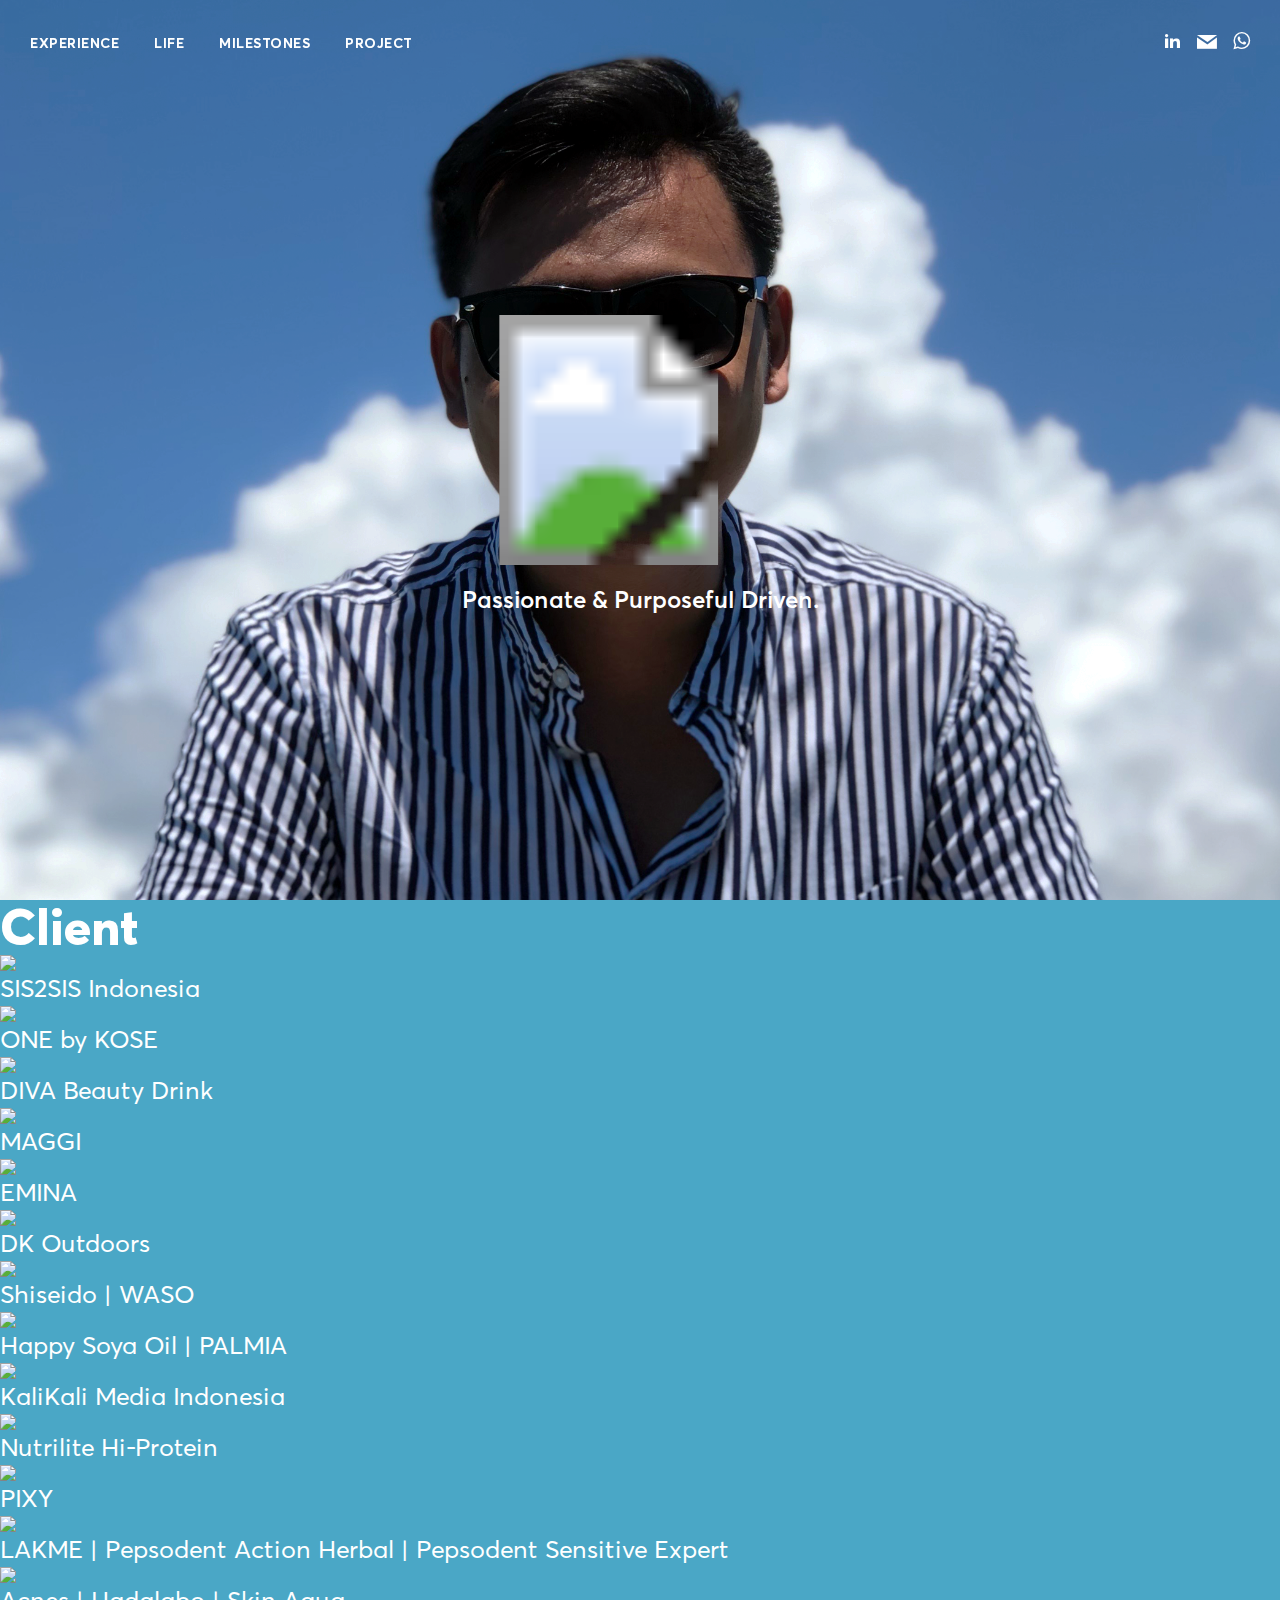
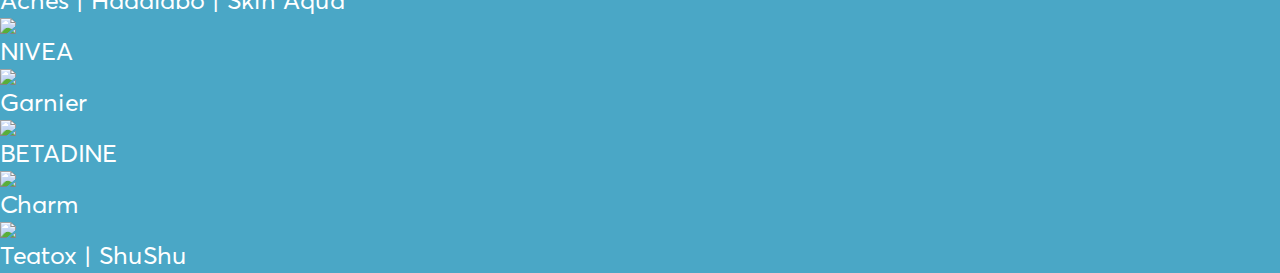
==== asharirahman.id/index.html @ c0c30d4b "add new menu+description" ====
<!DOCTYPE html>
<html xmlns="http://www.w3.org/1999/xhtml" lang="en-US">
<head>
  <script type="text/javascript">
    (function(){
      if ((navigator.userAgent.indexOf("MSIE") !== -1 ) || (navigator.userAgent.indexOf("Edge") !== -1 ) || (!!document.documentMode == true )) {
        var ua = window.navigator.userAgent;
        var msie = ua.indexOf("MSIE ");
        var ieversion = parseInt(ua.substring(msie + 5, ua.indexOf(".", msie)));
        if (ieversion <= 9 && location.pathname !== "/browser-support") {
          window.location = '/browser-support';
        }
      }

      // to test
      // if (location.pathname !== "/browser-support") {
      //   window.location = '/browser-support';
      // }
    }());
  </script>

	<meta charset="utf-8">
  <meta http-equiv="Content-Type" content="text/html; charset=utf-8">

  <meta name="description" content="Ari is a business and markeeters experts with more than 5+ years experiences to help more client solve their pain point through digital.">
  <meta name="keywords" content="muhammad ashari rahman, marketing, branding, sales, business development, personal branding, human development">
  <meta name="viewport" content="width=device-width, minimum-scale=1.0, maximum-scale=1.0, user-scalable=no">

  <meta property="og:title" content="Muhammad Ashari Rahman">
  <meta property="og:type" content="website">
  <meta property="og:description" content="Passionate & Purposeful Driven.">
  <meta property="og:url" content="http://asharirahman.id/">
  <meta property="og:image" content="images/bg-img-1.png">
  <meta property="og:site_name" content="Muhammad Ashari Rahman">
  <meta property="fb:admins" content="">

  <link type="text/css" rel="stylesheet" href="css/app.min.css">
  <link rel="icon" href="favicon.ico" type="image/ico">
  <link rel="shortcut icon" href="favicon.ico" type="image/ico">

  <script src="js/jquery.min.js"></script>
  <script>window.jQuery || document.write('<script type="text/javascript" src="/js/vendor/jquery-1.11.2.min.js" ><\/script>')</script>

  <script src="js/vendor.min.js"></script>

	<title>Muhammad Ashari Rahman</title>
	<link rel="home" href="http://asharirahman.id/">

  <!-- Google analytics -->
  <script>
    // (function(i,s,o,g,r,a,m){i['GoogleAnalyticsObject']=r;i[r]=i[r]||function(){
    // (i[r].q=i[r].q||[]).push(arguments)},i[r].l=1*new Date();a=s.createElement(o),
    // m=s.getElementsByTagName(o)[0];a.async=1;a.src=g;m.parentNode.insertBefore(a,m)
    // })(window,document,'script','https://www.google-analytics.com/analytics.js','ga');

    // ga('create', 'UA-38021727-2', 'auto');
    // ga('send', 'pageview');
  </script>
</head>

<body style="background-image:url('images/bg-img-1.png');">
  <div class="bg-overlay"></div>

      <header id="header">
  <nav class="main-nav">
    <ul>
          <li>
        <a href="roles" class="avboldup ">
          <span class="text long">Experience</span>
          <span class="text short">Experience</span>
          <span class="icon-close"></span>
        </a>
      </li>
          <li>
        <a href="bio" class="avboldup ">
          <span class="text long">Life</span>
          <span class="text short">Life</span>
          <span class="icon-close"></span>
        </a>
      </li>
          <li>
        <a href="press" class="avboldup ">
          <span class="text long">Milestones</span>
          <span class="text short">Milestones</span>
          <span class="icon-close"></span>
        </a>
      </li>
      <li>
        <a href="portos" class="avboldup ">
          <span class="text long">Project</span>
          <span class="text short">Project</span>
          <span class="icon-close"></span>
        </a>
      </li>
        </ul>
  </nav>
  <div class="social-nav">
    <ul>
          <li><a href="https://www.linkedin.com/in/asharirhmn/" target="_blank"><span class="icon-linkedin"></span></a></li>
          <li><a href="mailto:ashari.rahman@live.com" target="_blank"><span class="icon-email"></span></a></li>
          <li><a href="https://api.whatsapp.com/send?phone=6285247006957&text=Hi%20Ari%2C%20can%20we%20talk%3F&source=&data=" target="_blank"><span class="icon-whatsapp"></span></a></li>
        </ul>
  </div>
</header>  
	<div class="main" id="main">
		  <section class="home-wrap open">
    <div class="inner-wrapper">
      <div class="content-wrap">
        <h1><?xml version="1.0" encoding="UTF-8" standalone="no"?>
<svg width="606px" height="234px" viewbox="0 0 606 234" version="1.1" xmlns="http://www.w3.org/2000/svg" xmlns:xlink="http://www.w3.org/1999/xlink">

    <g id="Desktop" stroke="none" stroke-width="1" fill="none" fill-rule="evenodd">
        <g id="D1:-Home-Copy" transform="translate(-337.000000, -208.000000)">
            <image x="308" y="208" width="606" height="234" xlink:href='https://i.ibb.co/9V1RhNP/arii.png'/>
        </g>
    </g>
</svg></h1>
        <h2>Passionate & Purposeful Driven.</h2>
      </div>
    </div>
  </section>

  <!--  extends "_layout" %} -->
<!--  set title = "Roles" %}  -->

                                                   
<section class="roles-wrap">
  <div class="inner-wrapper">
          <h3>Sales & Marketing</h3>
      <ul>
                              <li><a href="http://www.cchan.co.id" target="_blank">C CHANNEL<span class="icon-ext-link"></span></a></li>
	  </ul>

          <h3>Consultant</h3>
      <ul>
                              <li><a href="" target="_blank">LEARN IN EUROPE<span class="icon-ext-link"></span></a></li>
	  </ul>



	  <h3>Board of Advisor</h3>
      <ul>
                              <li><a href="https://www.iisauc.org/" target="_blank">IISAUC<span class="icon-ext-link"></span></a></li>

	  </ul>

	  <h3>Founder</h3>
      <ul>
                              <li><a href="https://creavity.netlify.com/" target="_blank">CREAVITY<span class="icon-ext-link"></span></a></li>
                              <li><a href="" target="_blank">UP INDONESIA</span></a></li>

	  </ul>

	  <h3>Organizations</h3>
      <ul>
                              <li><a href="https://www.aiesec.or.id/" target="_blank">AIESEC<span class="icon-ext-link"></span></a></li>
                              <li><a href="http://ilf.umm.ac.id/" target="_blank">ILF</span></a></li>

	  </ul>

      </div>
</section>
<!-- START PRESS -->
<section class="press-wrap">
  <div class="inner-wrapper">
    <h2>Press</h2>
    <div class="press-desc">
              <div class="pdesc">
          <a href="http://www.youtube.com/watch?v=Dnort3sp1oU" target="_blank">
            <div class="pimage">
              <div class="align-wrap">
                <div class="align"><img src="images/net.png"></div>
              </div>
            </div>
            <div class="ptext">
              <p>Pameran Budaya Mahasiswa Asing </p>
            </div>
          </a>
        </div>
              <div class="pdesc">
          <a href="https://issuu.com/mp-post/docs/mp2801/12" target="_blank">
            <div class="pimage">
              <div class="align-wrap">
                <div class="align"><img src="images/mp.png"></div>
              </div>
            </div>
            <div class="ptext">
              <p>Huahaoyueyuanye Mengalun Indah, Bahraini Cotton Candy Laris Manis</p>
            </div>
          </a>
        </div>
              <div class="pdesc">
          <a href="http://www.umm.ac.id/id/arsip-koran/malang-post/huahaoyueyuanye-mengalun-indah-bahraini-cotton-candy-laris-manis.html" target="_blank">
            <div class="pimage">
              <div class="align-wrap">
                <div class="align"><img src="images/umm.png"></div>
              </div>
            </div>
            <div class="ptext">
              <p>Huahaoyueyuanye Mengalun Indah, Bahraini Cotton Candy Laris Manis</p>
            </div>
          </a>
        </div>
        <div class="pdesc">
          <a href="http://www.umm.ac.id/id/berita/aiesec-umm-gelar-global-village-festival.html" target="_blank">
            <div class="pimage">
              <div class="align-wrap">
                <div class="align"><img src="images/umm.png"></div>
              </div>
            </div>
            <div class="ptext">
              <p>AIESEC UMM Gelar Global Village Festival</p>
            </div>
          </a>
        </div>
        <div class="pdesc">
          <a href="http://www.umm.ac.id/id/berita/aiesec-umm-kenalkan-khazanah-tradisional-empat-negara.html" target="_blank">
            <div class="pimage">
              <div class="align-wrap">
                <div class="align"><img src="images/umm.png"></div>
              </div>
            </div>
            <div class="ptext">
              <p>AIESEC UMM Kenalkan Khazanah Tradisional Empat Negara</p>
            </div>
          </a>
        </div>
        <div class="pdesc">
          <a href="https://drive.google.com/file/d/0Bw6GjTmi2CClTlE0S3lCRzBkekE/edit?usp=sharing" target="_blank">
            <div class="pimage">
              <div class="align-wrap">
                <div class="align"><img src="images/rm.png"></div>
              </div>
            </div>
            <div class="ptext">
              <p>Mahasiswa Asing Pamer Budaya</p>
            </div>
          </a>
        </div>
              <div class="pdesc">
          <a href="http://surabaya.tribunnews.com/2014/01/27/belly-dance-a-la-cathy" target="_blank">
            <div class="pimage">
              <div class="align-wrap">
                <div class="align"><img src="images/surya.png"></div>
              </div>
            </div>
            <div class="ptext">
              <p>Belly Dance A la Cathy</p>
            </div>
          </a>
        </div>
              <div class="pdesc">
          <a href="https://jatim.antaranews.com/berita/137842/aiesec-umm-pamerkan-budaya-empat-negara" target="_blank">
            <div class="pimage">
              <div class="align-wrap">
                <div class="align"><img src="images/antara.png"></div>
              </div>
            </div>
            <div class="ptext">
              <p>AIESEC UMM Pamerkan Budaya Empat Negara</p>
            </div>
          </a>
        </div>
<!-- MILESSTONES [AWARDS] -->
    <h2>Awards</h2>
    <div class="awards-desc">
              <div class="adesc">
          <!-- <div class="aimage"> <img src="" /> </div> -->
          <div class="atext">
            <h3><div class="align-wrap">
              <div class="align">2017<br>C CHANNEL</div>
            </div></h3>
            <p>Staff the Quarter (Q4 2017)</p>
          </div>
        </div>
              <div class="adesc">
          <!-- <div class="aimage"> <img src="" /> </div> -->
          <div class="atext">
            <h3><div class="align-wrap">
              <div class="align">2015<br>AIESEC</div>
            </div></h3>
            <p>Best Performance Entity Supporting Team (EST)</p>
          </div>
        </div>
              <div class="adesc">
          <!-- <div class="aimage"> <img src="" /> </div> -->
          <div class="atext">
            <h3><div class="align-wrap">
              <div class="align">2014<br>AIESEC </div>
            </div></h3>
            <p>Outstanding Digital Promotion & Communication Entity (Represent AIESEC in UMM)</p>
          </div>
        </div>
  </div>
  </section>
<!-- END MILESTONES-->

<!-- START PROJECT -->
<section class="portos-wrap">
  <div class="inner-wrapper">
    <h2>Client</h2>
    <div class="portos-desc">
              <div class="pdesc">
            <div class="pimage">
              <div class="align-wrap">
                <div class="align"><img src="images/sis2sis.png"></div>
              </div>
            </div>
            <div class="ptext">
              <p><a href="" target="_blank">SIS2SIS Indonesia</p>
            </div>
          </a>
        </div>
              <div class="pdesc">
            <div class="pimage">
              <div class="align-wrap">
                <div class="align"><img src="images/kose.png"></div>
              </div>
            </div>
            <div class="ptext">
              <p><a href="" target="_blank">ONE by KOSE</p>
            </div>
          </a>
        </div>
              <div class="pdesc">
            <div class="pimage">
              <div class="align-wrap">
                <div class="align"><img src="images/kalbe.png"></div>
              </div>
            </div>
            <div class="ptext">
              <p><a href="" target="_blank">DIVA Beauty Drink</p>
            </div>
          </a>
        </div>
        <div class="pdesc">
            <div class="pimage">
              <div class="align-wrap">
                <div class="align"><img src="images/nestle.png"></div>
              </div>
            </div>
            <div class="ptext">
              <p><a href="" target="_blank">MAGGI</p>
            </div>
          </a>
        </div>
        <div class="pdesc">
            <div class="pimage">
              <div class="align-wrap">
                <div class="align"><img src="images/pti.png"></div>
              </div>
            </div>
            <div class="ptext">
              <p><a href="" target="_blank">EMINA</p>
            </div>
          </a>
        </div>
        <div class="pdesc">
            <div class="pimage">
              <div class="align-wrap">
                <div class="align"><img src="images/dk.png"></div>
              </div>
            </div>
            <div class="ptext">
              <p><a href="" target="_blank">DK Outdoors</p>
            </div>
          </a>
        </div>
              <div class="pdesc">
            <div class="pimage">
              <div class="align-wrap">
                <div class="align"><img src="images/shiseido.png"></div>
              </div>
            </div>
            <div class="ptext">
              <p><a href="" target="_blank">Shiseido<a> | <a href="" target="_blank">WASO</p>
            </div>
          </a>
        </div>
              <div class="pdesc">
            <div class="pimage">
              <div class="align-wrap">
                <div class="align"><img src="images/ivomas.png"></div>
              </div>
            </div>
            <div class="ptext">
              <p><a href="" target="_blank">Happy Soya Oil<a> | <a href="" target="_blank">PALMIA</p>
            </div>
          </a>
        </div>
              <div class="pdesc">
            <div class="pimage">
              <div class="align-wrap">
                <div class="align"><img src="images/kli.png"></div>
              </div>
            </div>
            <div class="ptext">
              <p><a href="" target="_blank">KaliKali Media Indonesia</p>
            </div>
          </a>
        </div>
              <div class="pdesc">
            <div class="pimage">
              <div class="align-wrap">
                <div class="align"><img src="images/amway.png"></div>
              </div>
            </div>
            <div class="ptext">
              <p><a href="" target="_blank">Nutrilite Hi-Protein</p>
            </div>
          </a>
        </div>
              <div class="pdesc">
            <div class="pimage">
              <div class="align-wrap">
                <div class="align"><img src="images/mandom.png"></div>
              </div>
            </div>
            <div class="ptext">
              <p><a href="" target="_blank">PIXY</p>
            </div>
          </a>
        </div>
              <div class="pdesc">
            <div class="pimage">
              <div class="align-wrap">
                <div class="align"><img src="images/unilever.png"></div>
              </div>
            </div>
            <div class="ptext">
              <p><a href="" target="_blank">LAKME<a> | <a href="" target="_blank">Pepsodent Action Herbal<a> | <a href="" target="_blank">Pepsodent Sensitive Expert<a></p>
            </div>
          </a>
        </div>
              <div class="pdesc">
            <div class="pimage">
              <div class="align-wrap">
                <div class="align"><img src="images/rohto.png"></div>
              </div>
            </div>
            <div class="ptext">
              <p><a href="" target="_blank">Acnes</a> | <a href="" target="_blank">Hadalabo</a> | <a href="" target="_blank">Skin Aqua</a></p>
            </div>
          </a>
        </div>
              <div class="pdesc">
            <div class="pimage">
              <div class="align-wrap">
                <div class="align"><img src="images/bdf.png"></div>
              </div>
            </div>
            <div class="ptext">
              <p><a href="" target="_blank">NIVEA</p>
            </div>
          </a>
        </div>
              <div class="pdesc">
            <div class="pimage">
              <div class="align-wrap">
                <div class="align"><img src="images/loreal.png"></div>
              </div>
            </div>
            <div class="ptext">
              <p><a href="" target="_blank">Garnier</p>
            </div>
          </a>
        </div>
              <div class="pdesc">
            <div class="pimage">
              <div class="align-wrap">
                <div class="align"><img src="images/mundhipharma.png"></div>
              </div>
            </div>
            <div class="ptext">
              <p><a href="" target="_blank">BETADINE</p>
            </div>
          </a>
        </div>
              <div class="pdesc">
            <div class="pimage">
              <div class="align-wrap">
                <div class="align"><img src="images/unicharm.png"></div>
              </div>
            </div>
            <div class="ptext">
              <p><a href="" target="_blank">Charm</p>
            </div>
          </a>
        </div>
              <div class="pdesc">
            <div class="pimage">
              <div class="align-wrap">
                <div class="align"><img src="images/tnco.png"></div>
              </div>
            </div>
            <div class="ptext">
              <p><a href="" target="_blank">Teatox</a> | <a href="" target="_blank">ShuShu</a></p>
            </div>
          </a>
        </div>

            </div>
<!-- END PROJECT -->


<!-- START BIO / LIFE -->
</section>  <section class="bio-wrap" id="bio-wrap">
  <div class="inner-wrapper">
    <div class="timeline-desc">
      <div class="slides">
              <div class="slide desc-wrap">
          <div class="inner-wrapper">
            <div class="center-align">
              <div class="desc"><p>Born in <a href="https://goo.gl/maps/3ye7Qu6gYXVVgA6w5" target="_blank">Berau</a> small regency in East Kalimantan, Indonesia.</p></div>
            </div>
          </div>
        </div>
              <div class="slide desc-wrap">
          <div class="inner-wrapper">
            <div class="center-align">
              <div class="desc"><p>Leave middle school and become university student. <br></p></div>
            </div>
          </div>
        </div>
              <div class="slide desc-wrap">
          <div class="inner-wrapper">
            <div class="center-align">
              <div class="desc"><p>Feel thristy to learn something new aside learn inside class, thus he decided join student organization (AIESEC & ILF).</p></div>
            </div>
          </div>
        </div>
              <div class="slide desc-wrap">
          <div class="inner-wrapper">
            <div class="center-align">
              <div class="desc"><p>Become Vice President Communication in youth's largest organization in the world called "AIESEC"</p></div>
            </div>
          </div>
        </div>
              <div class="slide desc-wrap">
          <div class="inner-wrapper">
            <div class="center-align">
              <div class="desc"><p>Busy on research, side project and of course final thesis.</p></div>
            </div>
          </div>
        </div>
              <div class="slide desc-wrap">
          <div class="inner-wrapper">
            <div class="center-align">
              <div class="desc"><p>Graduated from Bachelor of International Relations, University of Muhammadiyah Malang & cum-laude.</p>
          
              <p>Get job in Education consultant and after 6 months, he joined a global media company called <a href="https://www.cchan.co.id/" target="_blank">"C CHANNEL".</a></p>
          </div>
            </div>
          </div>
        </div>
              <div class="slide desc-wrap">
          <div class="inner-wrapper">
            <div class="center-align">
              <div class="desc"><p>Taking high-role in his personal career. </p>
              <p>He promoted as Sales & Marketing Manager with strong team members and still growing.</p>
              </div>
            </div>
          </div>
        </div>
              </div>
    </div>
    <div class="timeline-helper scroll-helper helper"><span class="avboldup"><span class="icon-left-arrow"></span> <span class="text">Scroll</span> <span class="icon-right-arrow"></span></span></div>
    <div class="timeline">
      <div class="line-wrapper">
        <div class="line"><span class="progress"></span></div>
      </div>
      <div class="slides">
              <div class="slide year-wrap  active">
          <span class="year-dot"></span>
          <h4 class="year">1993</h4>
        </div>
              <div class="slide year-wrap  ">
          <span class="year-dot"></span>
          <h4 class="year">2011</h4>
        </div>
              <div class="slide year-wrap  ">
          <span class="year-dot"></span>
          <h4 class="year">2012</h4>
        </div>
              <div class="slide year-wrap  ">
          <span class="year-dot"></span>
          <h4 class="year">2013</h4>
        </div>
              <div class="slide year-wrap  ">
          <span class="year-dot"></span>
          <h4 class="year">2015</h4>
        </div>
              <div class="slide year-wrap  ">
          <span class="year-dot"></span>
          <h4 class="year">2016</h4>
        </div>
              <div class="slide year-wrap  ">
          <span class="year-dot"></span>
          <h4 class="year">2019</h4>
        </div>
            </div>
    </div>
    <div class="timeline-helper leap-helper helper"><span class="avboldup"> <span class="text">Leap To Now</span> <span class="icon-right-arrow"></span></span></div>
  </div>
</section>	</div>

      <script src="js/app.min.js"></script>
<!-- END BIO / LIFE -->
  
</body>
</html>
---- asharirahman.id/css/app.min.css ----
@font-face {
  font-family: averta_stdregular;
  src: url(../fonts/avertastd-regular-webfont.eot);
  src: url(../fonts/avertastd-regular-webfont.eot#iefix)
      format("embedded-opentype"),
    url(../fonts/avertastd-regular-webfont.woff2) format("woff2"),
    url(../fonts/avertastd-regular-webfont.woff) format("woff"),
    url(../fonts/avertastd-regular-webfont.ttf) format("truetype"),
    url(../fonts/avertastd-regular-webfont.svg#averta_stdregular) format("svg");
  font-weight: 400;
  font-style: normal;
}
@font-face {
  font-family: averta_stdsemibold;
  src: url(../fonts/avertastd-semibold-webfont.eot);
  src: url(../fonts/avertastd-semibold-webfont.eot#iefix)
      format("embedded-opentype"),
    url(../fonts/avertastd-semibold-webfont.woff2) format("woff2"),
    url(../fonts/avertastd-semibold-webfont.woff) format("woff"),
    url(../fonts/avertastd-semibold-webfont.ttf) format("truetype"),
    url(../fonts/avertastd-semibold-webfont.svg#averta_stdsemibold)
      format("svg");
  font-weight: 600;
  font-style: normal;
}
@font-face {
  font-family: averta_stdbold;
  src: url(../fonts/avertastd-bold-webfont.eot);
  src: url(../fonts/avertastd-bold-webfont.eot#iefix)
      format("embedded-opentype"),
    url(../fonts/avertastd-bold-webfont.woff2) format("woff2"),
    url(../fonts/avertastd-bold-webfont.woff) format("woff"),
    url(../fonts/avertastd-bold-webfont.ttf) format("truetype"),
    url(../fonts/avertastd-bold-webfont.svg#averta_stdbold) format("svg");
  font-weight: 700;
  font-style: normal;
}
@font-face {
  font-family: averta_stdextrabold;
  src: url(../fonts/avertastd-extrabold-webfont.eot);
  src: url(../fonts/avertastd-extrabold-webfont.eot#iefix)
      format("embedded-opentype"),
    url(../fonts/avertastd-extrabold-webfont.woff2) format("woff2"),
    url(../fonts/avertastd-extrabold-webfont.woff) format("woff"),
    url(../fonts/avertastd-extrabold-webfont.ttf) format("truetype"),
    url(../fonts/avertastd-extrabold-webfont.svg#averta_stdextrabold)
      format("svg");
  font-weight: 800;
  font-style: normal;
}
@font-face {
  font-family: icomoon;
  src: url(../fonts/icomoon.eot);
  src: url(../fonts/icomoon.eot#iefix) format("embedded-opentype"),
    url(../fonts/icomoon.ttf) format("truetype"),
    url(../fonts/icomoon.woff) format("woff"),
    url(../fonts/icomoon.svg#icomoon) format("svg");
  font-weight: 400;
  font-style: normal;
}
[class*=" icon-"],
[class^="icon-"] {
  font-family: icomoon !important;
  speak: none;
  font-style: normal;
  font-weight: 400;
  font-variant: normal;
  text-transform: none;
  line-height: 1;
  display: inline-block;
  -webkit-font-smoothing: antialiased;
  -moz-osx-font-smoothing: grayscale;
}
.icon-snapchat:before {
  content: "\e90a";
}
.icon-left-arrow:before {
  content: "\e90c";
}
.icon-right-arrow:before {
  content: "\e90d";
}
.icon-instagram:before {
  content: "\e904";
}
.icon-facebook:before {
  content: "\e902";
}
.icon-googleplus:before {
  content: "\e903";
}
.icon-twitter:before {
  content: "\e906";
}
.icon-toggle:before {
  content: "\e901";
}
.icon-email:before {
  content: "\e907";
}
.icon-close:before {
  content: "\e909";
}
.icon-ext-link:before {
  content: "\e905";
}
.icon-linkedin:before {
  content: "\e900";
}
.icon-whatsapp:before {
  content: "\e90e";
}
a,
abbr,
acronym,
address,
applet,
article,
aside,
audio,
b,
big,
blockquote,
body,
canvas,
caption,
center,
cite,
code,
dd,
del,
details,
dfn,
div,
dl,
dt,
em,
embed,
fieldset,
figcaption,
figure,
footer,
form,
h1,
h2,
h3,
h4,
h5,
h6,
header,
hgroup,
html,
i,
iframe,
img,
ins,
kbd,
label,
legend,
li,
mark,
menu,
nav,
object,
ol,
output,
p,
pre,
q,
ruby,
s,
samp,
section,
small,
span,
strike,
strong,
sub,
summary,
sup,
table,
tbody,
td,
tfoot,
th,
thead,
time,
tr,
tt,
u,
ul,
var,
video {
  margin: 0;
  padding: 0;
  border: 0;
  vertical-align: baseline;
}
html {
  line-height: 1;
  height: 100%;
}
table {
  border-collapse: collapse;
  border-spacing: 0;
}
caption,
td,
th {
  text-align: left;
  font-weight: 400;
  vertical-align: middle;
}
blockquote,
q {
  quotes: none;
}
blockquote:after,
blockquote:before,
q:after,
q:before {
  content: "";
  content: none;
}
a img {
  border: none;
}
article,
aside,
details,
figcaption,
figure,
footer,
header,
hgroup,
menu,
nav,
section,
summary {
  display: block;
}
* {
  margin: 0;
  padding: 0;
  outline: 0;
  -webkit-margin-before: 0;
  -webkit-margin-after: 0;
  -webkit-margin-start: 0;
  -webkit-margin-end: 0;
}
*,
:after,
:before {
  box-sizing: border-box;
}
html {
  height: 100%;
}
body.locked,
html.locked {
  overflow: hidden;
}
body {
  overflow: hidden;
  font-family: averta_stdregular, Helvetica, sans-serif;
  font-weight: lighter;
  color: #fff;
  background-position: top;
  background-repeat: no-repeat;
  background-size: cover;
  font-size: 100%;
  -webkit-font-smoothing: antialiased;
}
.bg-overlay,
body {
  background-color: #4aa7c6;
  height: 100%;
}
.bg-overlay {
  width: 100%;
  top: 0;
  left: 0;
  position: fixed;
  z-index: 1;
  opacity: 0;
}
.bg-overlay,
.bg-overlay.active {
  transition: all 0.35s cubic-bezier(0.23, 1, 0.32, 1);
}
.bg-overlay.active {
  opacity: 0.8;
}
.main {
  width: 100%;
  height: 100%;
}
dd,
li,
p {
  line-height: 1.5em;
}
::-moz-selection {
  background-color: #ddd;
}
::selection {
  background-color: #ddd;
}
::-webkit-input-placeholder {
  color: #ebebeb;
}
:-moz-placeholder,
::-moz-placeholder {
  color: #ebebeb;
}
:-ms-input-placeholder {
  color: #ebebeb;
}
h1 {
  line-height: 60px;
}
h1,
h2 {
  font-size: 3.125em;
}
h2 {
  line-height: 55px;
  font-family: averta_stdextrabold, Helvetica, sans-serif;
  font-weight: lighter;
}
@media (max-width: 767px) {
  h2 {
    font-size: 2.5em;
    line-height: 45px;
  }
}
h3 {
  font-size: 1.25em;
  line-height: 30px;
  font-family: averta_stdsemibold, Helvetica, sans-serif;
  font-weight: lighter;
}
@media (max-width: 767px) {
  h3 {
    font-size: 1em;
    line-height: 22px;
  }
}
h4 {
  font-size: 1.25em;
  line-height: 30px;
}
@media (max-width: 767px) {
  h4 {
    font-size: 1em;
    line-height: 22px;
  }
}
h5 {
  font-size: 1.125em;
  line-height: 26px;
}
@media (max-width: 767px) {
  h5 {
    font-size: 1em;
    line-height: 22px;
  }
}
h6 {
  font-size: 1em;
  line-height: 24px;
}
p {
  font-size: 1.5625em;
  line-height: 35px;
  color: #fff;
}
@media (max-width: 767px) {
  p {
    font-size: 1.125em;
    line-height: 26px;
  }
}
.avboldup {
  font-size: 14px;
  line-height: 14px;
  letter-spacing: 0.5px;
  font-family: averta_stdbold, Helvetica, sans-serif;
  font-weight: lighter;
  text-transform: uppercase;
}
@media (max-width: 767px) {
  .avboldup {
    font-size: 0.8125em;
    line-height: 13px;
  }
}
a,
a:link,
a:visited {
  text-decoration: none;
  color: #fff;
  transition: all 0.35s cubic-bezier(0.23, 1, 0.32, 1);
}
a:active,
a:hover {
  text-decoration: none;
  color: #005173;
}
@media (max-width: 767px) {
  a:active,
  a:hover {
    color: #fff;
  }
}
blockquote {
  font-size: 2.1875em;
  line-height: 45px;
  text-align: center;
  color: #fff;
}
img,
video {
  width: 100%;
  height: auto;
  margin: 0 auto;
  display: block;
}
figcaption {
  font-size: 85%;
}
ol,
ul {
  list-style: none;
}
header {
  width: 100%;
  position: fixed;
  top: 0;
  left: 0;
  z-index: 3;
}
header ul li {
  display: inline-block;
  vertical-align: middle;
}
header .main-nav {
  float: left;
  padding: 30px;
}
@media (max-width: 767px) {
  header .main-nav {
    padding: 14px 0 20px 20px;
  }
}
@media (max-width: 568px) {
  header .main-nav {
    padding: 14px 0 20px 16px;
  }
}
header .main-nav ul li {
  margin-right: 10px;
}
@media (max-width: 767px) {
  header .main-nav ul li {
    margin-right: 5px;
  }
}
header .main-nav ul li.active a {
  opacity: 1 !important;
}
header .main-nav ul li.active a .text:after {
  width: 100%;
}
header .main-nav ul li.active .icon-close {
  opacity: 1 !important;
}
header .main-nav ul li a {
  position: relative;
}
header .main-nav ul li a .text {
  display: inline-block;
  position: relative;
}
header .main-nav ul li a .text.long {
  display: inline-block;
}
@media (max-width: 767px) {
  header .main-nav ul li a .text.long {
    display: none;
  }
}
header .main-nav ul li a .text.short {
  display: none;
}
@media (max-width: 767px) {
  header .main-nav ul li a .text.short {
    display: inline-block;
  }
}
header .main-nav ul li a .text:after {
  content: "";
  display: block;
  position: absolute;
  bottom: -5px;
  width: 0;
  height: 2px;
  background-color: #fff;
  transition: all 0.35s cubic-bezier(0.23, 1, 0.32, 1);
}
header .main-nav ul li a:hover .text:after {
  background-color: #005173;
}
@media (max-width: 767px) {
  header .main-nav ul li a:hover .text:after {
    background-color: #fff;
  }
}
header .main-nav ul li a:hover .icon-close {
  color: #005173;
}
@media (max-width: 767px) {
  header .main-nav ul li a:hover .icon-close {
    color: #fff;
  }
}
header .main-nav ul li .icon-close {
  font-size: 12px;
  margin-left: 4px;
  vertical-align: baseline;
  opacity: 0;
  transition: opacity 0.35s cubic-bezier(0.23, 1, 0.32, 1);
}
@media (max-width: 767px) {
  header .main-nav ul li .icon-close {
    font-size: 11px;
  }
}
header .social-nav {
  float: right;
  padding: 30px;
}
@media (max-width: 767px) {
  header .social-nav {
    padding: 15px 20px 20px 0;
  }
}
@media (max-width: 568px) {
  header .social-nav {
    padding: 15px 16px 20px 0;
  }
}
header .social-nav ul li {
  margin-left: 12px;
  vertical-align: middle;
  display: inline-block;
}
header .social-nav ul li [class*=" icon-"],
header .social-nav ul li [class^="icon-"] {
  font-size: 17px;
}
header .social-nav ul li .icon-snapchat {
  margin: 0 2px;
  font-size: 20px;
}
header .social-nav ul li .icon-instagram {
  margin-top: 3px;
}
header .social-nav ul li .icon-email {
  font-size: 14px;
}
header .social-nav ul li .icon-twitter {
  font-size: 16px;
}
.home-wrap {
  width: 100%;
  height: 100%;
  text-align: center;
  position: relative;
  opacity: 0;
  overflow: hidden;
}
.home-wrap,
.home-wrap.open {
  transition: all 0.35s cubic-bezier(0.23, 1, 0.32, 1);
}
.home-wrap.open {
  overflow-y: auto;
  opacity: 1;
}
.home-wrap .inner-wrapper {
  width: 100%;
  height: 100%;
  display: table;
}
.home-wrap .content-wrap {
  width: 100%;
  display: table-cell;
  vertical-align: middle;
  padding: 100px 25px;
}
.home-wrap svg {
  height: 100%;
  width: auto;
}
.home-wrap h1 {
  height: 250px;
  margin-top: 30px;
  opacity: 0;
  transition: all 0.7s cubic-bezier(0.35, 1, 0.32, 1);
}
.home-wrap h1.animated {
  opacity: 1;
}
@media (min-width: 1300px) and (min-height: 700px) {
  .home-wrap h1 {
    height: 320px;
  }
}
@media (min-width: 768px) and (max-width: 1023px) {
  .home-wrap h1 {
    height: 220px;
  }
}
@media (max-width: 767px) {
  .home-wrap h1 {
    height: 110px;
    margin-top: 0;
  }
}
.home-wrap h2 {
  opacity: 0;
  font-family: averta_stdsemibold, Helvetica, sans-serif;
  font-weight: lighter;
  font-size: 1.5em;
  line-height: 30px;
  margin-top: 20px;
  transition: all 0.7s cubic-bezier(0.35, 1, 0.32, 1);
}
.home-wrap h2.animated {
  opacity: 1;
}
@media (max-width: 767px) {
  .home-wrap h2 {
    font-size: 1.125em;
    line-height: 24px;
    padding: 0 20px;
  }
}
.home-wrap .icon-sam {
  font-size: 250px;
}
@media (min-width: 1300px) and (min-height: 700px) {
  .home-wrap .icon-sam {
    font-size: 320px;
  }
}
@media (min-width: 768px) and (max-width: 1023px) {
  .home-wrap .icon-sam {
    font-size: 220px;
  }
}
@media (max-width: 767px) {
  .home-wrap .icon-sam {
    font-size: 110px;
  }
}
.roles-wrap {
  width: 100%;
  height: 0;
  top: 100%;
  left: 0;
  position: absolute;
  z-index: 2;
  overflow: hidden;
  transition: all 0.5s cubic-bezier(0.23, 1, 0.32, 1);
  text-align: center;
}
.roles-wrap.open {
  overflow: auto;
  -webkit-overflow-scrolling: touch;
  top: 0;
  height: 100%;
}
.roles-wrap .inner-wrapper {
  width: 100%;
  position: relative;
  top: 0;
  padding: 200px 25px 50px;
}
@media (max-width: 767px) {
  .roles-wrap .inner-wrapper {
    padding: 150px 25px 20px;
  }
}
.roles-wrap h3 {
  display: inline-block;
  font-family: averta_stdregular, Helvetica, sans-serif;
  font-weight: lighter;
  border-bottom: 1px solid #fff;
  margin-bottom: 10px;
}
.roles-wrap ul {
  margin-bottom: 70px;
}
.roles-wrap ul li {
  font-family: averta_stdextrabold, Helvetica, sans-serif;
  font-weight: lighter;
  font-size: 3.125em;
  line-height: 62px;
}
@media (max-width: 767px) {
  .roles-wrap ul li {
    font-size: 2.1875em;
    line-height: 45px;
  }
}
.roles-wrap ul li a {
  position: relative;
}
.roles-wrap ul li a:hover .icon-ext-link {
  opacity: 1;
  right: -40px;
}
.roles-wrap ul li a .icon-ext-link {
  color: #005173;
  opacity: 0;
  font-size: 18px;
  vertical-align: middle;
  position: absolute;
  top: 25px;
  right: -20px;
  transition: all 0.5s cubic-bezier(0.23, 1, 0.32, 1);
}
@media (max-width: 767px) {
  .roles-wrap ul li a .icon-ext-link {
    display: none;
  }
}
.toggle-roles {
  width: 100%;
  position: fixed;
  top: 0;
  left: 0;
  z-index: 3;
  text-align: center;
  transition: all 0.5s cubic-bezier(0.23, 1, 0.32, 1);
}
.toggle-roles.active {
  top: 0;
  opacity: 1 !important;
}
.toggle-roles.active .toggle-wrap {
  top: 0;
}
.toggle-roles.active .icon-toggle,
.toggle-roles.active .icon-toggle:hover {
  transform: rotate(45deg);
  color: #fff;
}
.toggle-roles .toggle-wrap {
  position: absolute;
  top: 0;
  left: 0;
  padding: 29px 30px 30px 25px;
  transition: all 0.5s cubic-bezier(0.23, 1, 0.32, 1);
}
@media (max-width: 767px) {
  .toggle-roles .toggle-wrap {
    padding: 17px 25px 20px 15px;
  }
}
.toggle-roles .icon-toggle {
  font-size: 30px;
  cursor: pointer;
  transform-origin: center center;
  transition: all 0.5s cubic-bezier(0.23, 1, 0.32, 1);
}
@media (max-width: 767px) {
  .toggle-roles .icon-toggle {
    font-size: 20px;
  }
}
.bio-wrap {
  width: 0;
  height: 100%;
  top: 0;
  left: 100%;
  position: absolute;
  z-index: 2;
  overflow: hidden;
  transition: all 0.35s cubic-bezier(0.23, 1, 0.32, 1);
  text-align: center;
}
.bio-wrap .leap-helper {
  display: none;
}
.bio-wrap.open {
  left: 0;
  width: 100%;
}
.bio-wrap.open .timeline {
  left: 0;
}
.bio-wrap.open .leap-helper {
  display: block;
}
@media (max-width: 767px) {
  .bio-wrap.open {
    overflow-x: auto;
    -webkit-overflow-scrolling: touch;
  }
}
.bio-wrap .inner-wrapper {
  width: 100%;
  height: 100%;
  position: relative;
  left: 0;
}
.bio-wrap .timeline-desc,
.bio-wrap .timeline-desc .slides {
  width: 100%;
  height: 100%;
}
.bio-wrap .timeline-desc .slide {
  width: 100%;
  height: 100%;
  position: absolute;
  top: 0;
  left: 100%;
  padding-bottom: 50px;
}
.bio-wrap .timeline-desc .slide:first-child {
  left: 0;
}
.bio-wrap .timeline-desc .slide .inner-wrapper {
  width: 100%;
  height: 100%;
  display: table;
}
.bio-wrap .timeline-desc .slide .center-align {
  width: 100%;
  display: table-cell;
  vertical-align: middle;
}
.bio-wrap .timeline-desc .slide .desc {
  max-width: 500px;
  margin: 0 auto;
}
@media (max-width: 767px) {
  .bio-wrap .timeline-desc .slide .desc {
    max-width: 300px;
    padding: 0 25px;
  }
}
.bio-wrap .timeline-desc .slide p + p {
  margin-top: 30px;
}
.bio-wrap .helper {
  position: absolute;
  left: 50%;
  margin-left: -70px;
  width: 140px;
}
.bio-wrap .helper span {
  display: inline-block;
  vertical-align: middle;
  margin: 0 3px;
  color: #97c7d8;
}
.bio-wrap .helper.scroll-helper {
  bottom: 200px;
  opacity: 0.85;
}
@media (max-width: 767px) {
  .bio-wrap .helper.scroll-helper {
    bottom: 170px;
  }
}
.bio-wrap .helper.leap-helper {
  position: fixed;
  bottom: 50px;
  cursor: pointer;
  transition: all 0.35s cubic-bezier(0.23, 1, 0.32, 1);
}
.bio-wrap .helper.leap-helper:hover span {
  color: #005173;
}
.bio-wrap .helper.leap-helper.inactive {
  opacity: 0;
}
.bio-wrap .helper.leap-helper span {
  color: #fff;
}
@media (max-width: 767px) {
  .bio-wrap .helper.leap-helper {
    bottom: 30px;
  }
}
.bio-wrap .timeline {
  width: 100%;
  height: 100px;
  position: fixed;
  left: 100%;
  bottom: 90px;
  overflow: hidden;
  transition: all 0.5s cubic-bezier(0.23, 1, 0.32, 1);
}
@media (max-width: 767px) {
  .bio-wrap .timeline {
    bottom: 70px;
  }
}
.bio-wrap .timeline .line-wrapper {
  position: absolute;
  top: 36px;
  left: 50%;
  padding-right: 50%;
}
.bio-wrap .timeline .line {
  width: 100%;
  height: 3px;
  background-color: #97c7d8;
}
.bio-wrap .timeline .line .progress {
  width: 0;
  height: 100%;
  position: absolute;
  top: 0;
  left: 0;
  background-color: #fff;
}
.bio-wrap .timeline h4 {
  font-family: averta_stdextrabold, Helvetica, sans-serif;
  font-weight: lighter;
  font-size: 1.5625em;
  line-height: 25px;
  color: #97c7d8;
  transition: all 0.35s cubic-bezier(0.23, 1, 0.32, 1);
}
@media (max-width: 767px) {
  .bio-wrap .timeline h4 {
    font-size: 22px;
    line-height: 22px;
  }
}
.bio-wrap .timeline .year-dot {
  border-radius: 50px;
  width: 15px;
  height: 15px;
  background-color: #97c7d8;
  display: block;
  margin: 0 auto 20px;
  transition: all 0.35s cubic-bezier(0.23, 1, 0.32, 1);
}
.bio-wrap .timeline .slide {
  position: absolute;
  top: 0;
  left: 110%;
  width: 100px;
  height: 80px;
  margin-left: -50px;
  text-align: center;
  cursor: pointer;
  padding-top: 30px;
}
.bio-wrap .timeline .slide:first-child {
  left: 50%;
}
.bio-wrap .timeline .slide:nth-child(2) {
  left: 70%;
}
@media (max-width: 767px) {
  .bio-wrap .timeline .slide:nth-child(2) {
    left: 90%;
  }
}
.bio-wrap .timeline .slide:nth-child(3) {
  left: 90%;
}
@media (max-width: 767px) {
  .bio-wrap .timeline .slide:nth-child(3) {
    left: 130%;
  }
}
.bio-wrap .timeline .slide:nth-child(4) {
  left: 110%;
}
@media (max-width: 767px) {
  .bio-wrap .timeline .slide:nth-child(4) {
    left: 170%;
  }
}
.bio-wrap .timeline .slide.active h4,
.bio-wrap .timeline .slide:hover h4 {
  color: #fff;
}
.bio-wrap .timeline .slide.active .year-dot,
.bio-wrap .timeline .slide:hover .year-dot {
  background-color: #fff;
}
.press-wrap {
  width: 100%;
  height: 0;
  top: 100%;
  left: 0;
  position: absolute;
  z-index: 2;
  overflow: hidden;
  transition: all 0.5s cubic-bezier(0.23, 1, 0.32, 1);
  text-align: center;
}
.press-wrap.open {
  overflow: auto;
  -webkit-overflow-scrolling: touch;
  top: 0;
  height: 100%;
}
.press-wrap .inner-wrapper {
  width: 100%;
  position: relative;
  top: 0;
  padding-top: 220px;
}
@media (max-width: 767px) {
  .press-wrap .inner-wrapper {
    margin-bottom: 150px;
  }
}
.press-wrap h2 {
  margin-bottom: 120px;
}
@media (max-width: 767px) {
  .press-wrap h2 {
    margin-bottom: 80px;
  }
}
.press-wrap h3 {
  font-family: averta_stdextrabold, Helvetica, sans-serif;
  font-weight: lighter;
  font-size: 1.25em;
  line-height: 25px;
  height: 80px;
}
@media (max-width: 767px) {
  .press-wrap h3 {
    font-size: 1em;
    line-height: 20px;
  }
}
.press-wrap p {
  font-size: 1em;
  line-height: 22px;
  margin-top: 20px;
}
@media (max-width: 767px) {
  .press-wrap p {
    font-size: 0.875em;
    line-height: 20px;
  }
}
.press-wrap .align-wrap {
  width: 100%;
  height: 100%;
  display: table;
}
@media (max-width: 767px) {
  .press-wrap .align-wrap {
    display: block;
  }
}
.press-wrap .align {
  width: 100%;
  display: table-cell;
  vertical-align: middle;
}
@media (max-width: 767px) {
  .press-wrap .align {
    display: block;
  }
}
.press-wrap .awards-desc,
.press-wrap .press-desc {
  max-width: 900px;
  margin: 0 auto 80px;
}
.press-wrap .awards-desc .adesc,
.press-wrap .awards-desc .pdesc,
.press-wrap .press-desc .adesc,
.press-wrap .press-desc .pdesc {
  width: 200px;
  display: inline-block;
  vertical-align: top;
  padding: 0 10px 50px;
}
@media (max-width: 767px) {
  .press-wrap .awards-desc .adesc,
  .press-wrap .awards-desc .pdesc,
  .press-wrap .press-desc .adesc,
  .press-wrap .press-desc .pdesc {
    width: 100%;
    max-width: 250px;
    padding: 0 25px 35px;
  }
}
.press-wrap .awards-desc .aimage,
.press-wrap .awards-desc .pimage,
.press-wrap .press-desc .aimage,
.press-wrap .press-desc .pimage {
  width: 100%;
  height: 80px;
}
@media (max-width: 767px) {
  .press-wrap .awards-desc .aimage,
  .press-wrap .awards-desc .pimage,
  .press-wrap .press-desc .aimage,
  .press-wrap .press-desc .pimage {
    height: auto;
    padding: 10px 0;
  }
}
.press-wrap .awards-desc img,
.press-wrap .press-desc img {
  width: auto;
  max-width: 125px;
  max-height: 70px;
  margin: 0 auto;
}
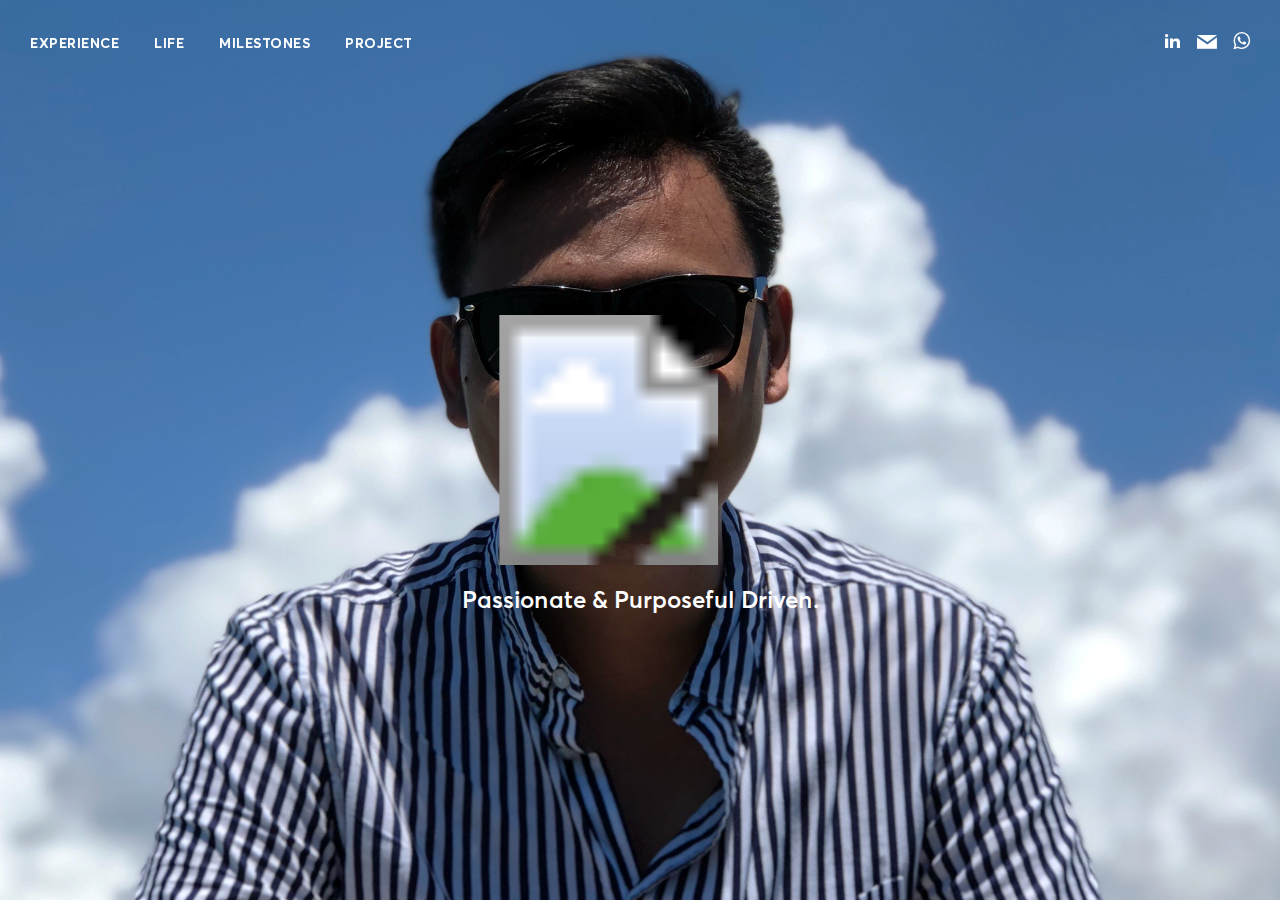
==== commit 4c510a45: "nambahin grab di client" ====
--- a/asharirahman.id/index.html
+++ b/asharirahman.id/index.html
@@ -303,6 +303,17 @@
               <div class="pdesc">
             <div class="pimage">
               <div class="align-wrap">
+                <div class="align"><img src="images/grab.png"></div>
+              </div>
+            </div>
+            <div class="ptext">
+              <p><a href="" target="_blank">GrabFood</p>
+            </div>
+          </a>
+        </div>
+              <div class="pdesc">
+            <div class="pimage">
+              <div class="align-wrap">
                 <div class="align"><img src="images/sis2sis.png"></div>
               </div>
             </div>
--- a/asharirahman.id/css/app.min.css
+++ b/asharirahman.id/css/app.min.css
@@ -1126,3 +1126,130 @@
   max-height: 70px;
   margin: 0 auto;
 }
+.portos-wrap {
+  width: 100%;
+  height: 0;
+  top: 100%;
+  left: 0;
+  position: absolute;
+  z-index: 2;
+  overflow: hidden;
+  transition: all 0.5s cubic-bezier(0.23, 1, 0.32, 1);
+  text-align: center;
+}
+.portos-wrap.open {
+  overflow: auto;
+  -webkit-overflow-scrolling: touch;
+  top: 0;
+  height: 100%;
+}
+.portos-wrap .inner-wrapper {
+  width: 100%;
+  position: relative;
+  top: 0;
+  padding-top: 220px;
+}
+@media (max-width: 767px) {
+  .portos-wrap .inner-wrapper {
+    margin-bottom: 150px;
+  }
+}
+.portos-wrap h2 {
+  margin-bottom: 120px;
+}
+@media (max-width: 767px) {
+  .portos-wrap h2 {
+    margin-bottom: 80px;
+  }
+}
+.portos-wrap h3 {
+  font-family: averta_stdextrabold, Helvetica, sans-serif;
+  font-weight: lighter;
+  font-size: 1.25em;
+  line-height: 25px;
+  height: 80px;
+}
+@media (max-width: 767px) {
+  .portos-wrap h3 {
+    font-size: 1em;
+    line-height: 20px;
+  }
+}
+.portos-wrap p {
+  font-size: 1em;
+  line-height: 22px;
+  margin-top: 20px;
+}
+@media (max-width: 767px) {
+  .portos-wrap p {
+    font-size: 0.875em;
+    line-height: 20px;
+  }
+}
+.portos-wrap .align-wrap {
+  width: 100%;
+  height: 100%;
+  display: table;
+}
+@media (max-width: 767px) {
+  .portos-wrap .align-wrap {
+    display: block;
+  }
+}
+.portos-wrap .align {
+  width: 100%;
+  display: table-cell;
+  vertical-align: middle;
+}
+@media (max-width: 767px) {
+  .portos-wrap .align {
+    display: block;
+  }
+}
+.portos-wrap .awards-desc,
+.portos-wrap .portos-desc {
+  max-width: 900px;
+  margin: 0 auto 80px;
+}
+.portos-wrap .awards-desc .adesc,
+.portos-wrap .awards-desc .pdesc,
+.portos-wrap .portos-desc .adesc,
+.portos-wrap .portos-desc .pdesc {
+  width: 200px;
+  display: inline-block;
+  vertical-align: top;
+  padding: 0 10px 50px;
+}
+@media (max-width: 767px) {
+  .portos-wrap .awards-desc .adesc,
+  .portos-wrap .awards-desc .pdesc,
+  .portos-wrap .portos-desc .adesc,
+  .portos-wrap .portos-desc .pdesc {
+    width: 100%;
+    max-width: 250px;
+    padding: 0 25px 35px;
+  }
+}
+.portos-wrap .awards-desc .aimage,
+.portos-wrap .awards-desc .pimage,
+.portos-wrap .portos-desc .aimage,
+.portos-wrap .portos-desc .pimage {
+  width: 100%;
+  height: 80px;
+}
+@media (max-width: 767px) {
+  .portos-wrap .awards-desc .aimage,
+  .portos-wrap .awards-desc .pimage,
+  .portos-wrap .portos-desc .aimage,
+  .portos-wrap .portos-desc .pimage {
+    height: auto;
+    padding: 10px 0;
+  }
+}
+.portos-wrap .awards-desc img,
+.portos-wrap .portos-desc img {
+  width: auto;
+  max-width: 125px;
+  max-height: 70px;
+  margin: 0 auto;
+}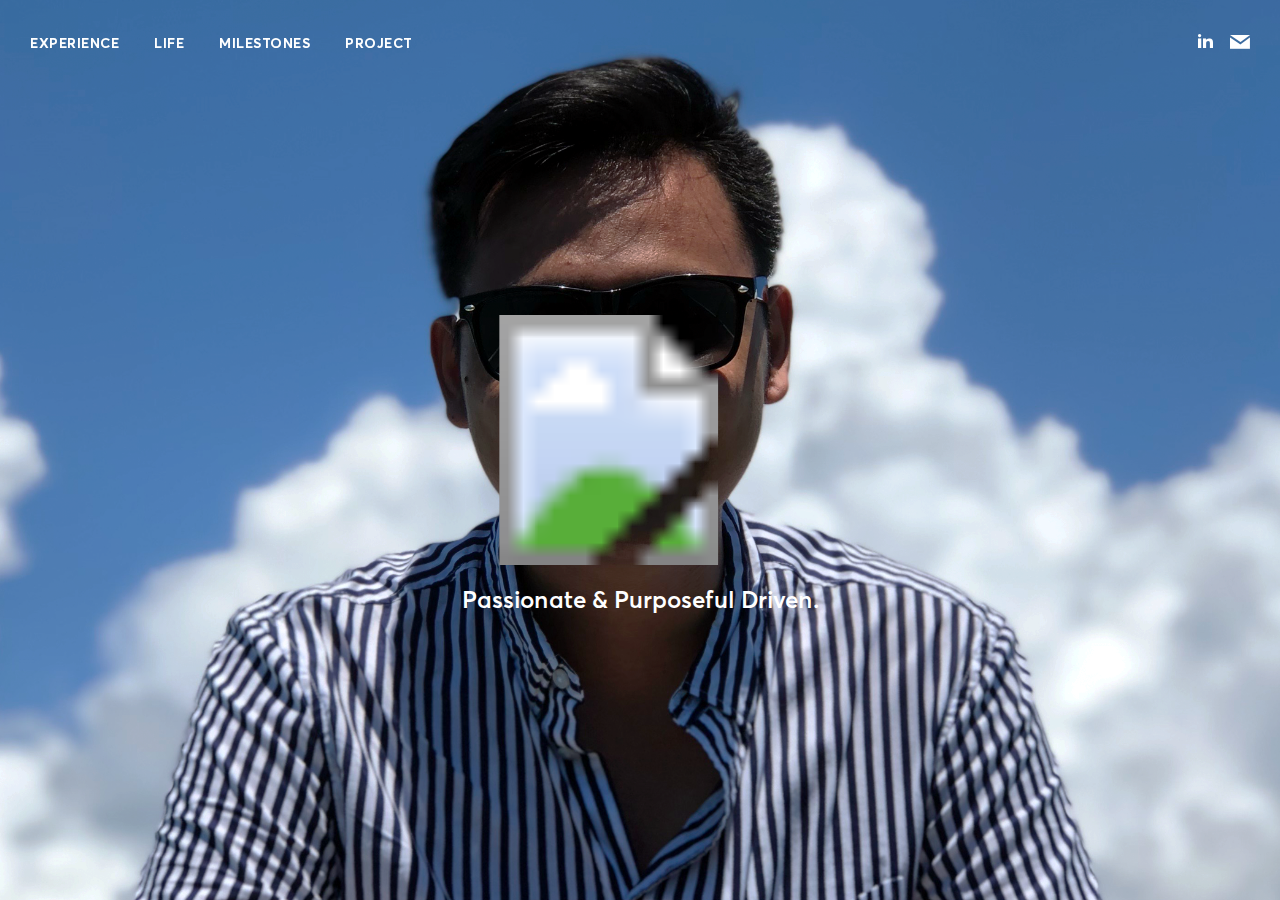
==== commit 0744f161: "Update index.html" ====
--- a/asharirahman.id/index.html
+++ b/asharirahman.id/index.html
@@ -22,13 +22,13 @@
 	<meta charset="utf-8">
   <meta http-equiv="Content-Type" content="text/html; charset=utf-8">
 
-  <meta name="description" content="Ari is a business and markeeters experts with more than 5+ years experiences to help more client solve their pain point through digital.">
+  <meta name="description" content="Ari has passionate on business and marketing. He had involvement with more than 5+ years experience. He likes to help more his collegues andclient solve their pain point through cozy discussion.">
   <meta name="keywords" content="muhammad ashari rahman, marketing, branding, sales, business development, personal branding, human development">
   <meta name="viewport" content="width=device-width, minimum-scale=1.0, maximum-scale=1.0, user-scalable=no">
 
   <meta property="og:title" content="Muhammad Ashari Rahman">
   <meta property="og:type" content="website">
-  <meta property="og:description" content="Passionate & Purposeful Driven.">
+  <meta property="og:description" content="Ari has passionate on business and marketing. He had involvement with more than 5+ years experience. He likes to help more his collegues andclient solve their pain point through cozy discussion.">
   <meta property="og:url" content="http://asharirahman.id/">
   <meta property="og:image" content="images/bg-img-1.png">
   <meta property="og:site_name" content="Muhammad Ashari Rahman">
@@ -98,7 +98,6 @@
     <ul>
           <li><a href="https://www.linkedin.com/in/asharirhmn/" target="_blank"><span class="icon-linkedin"></span></a></li>
           <li><a href="mailto:ashari.rahman@live.com" target="_blank"><span class="icon-email"></span></a></li>
-          <li><a href="https://api.whatsapp.com/send?phone=6285247006957&text=Hi%20Ari%2C%20can%20we%20talk%3F&source=&data=" target="_blank"><span class="icon-whatsapp"></span></a></li>
         </ul>
   </div>
 </header>  
